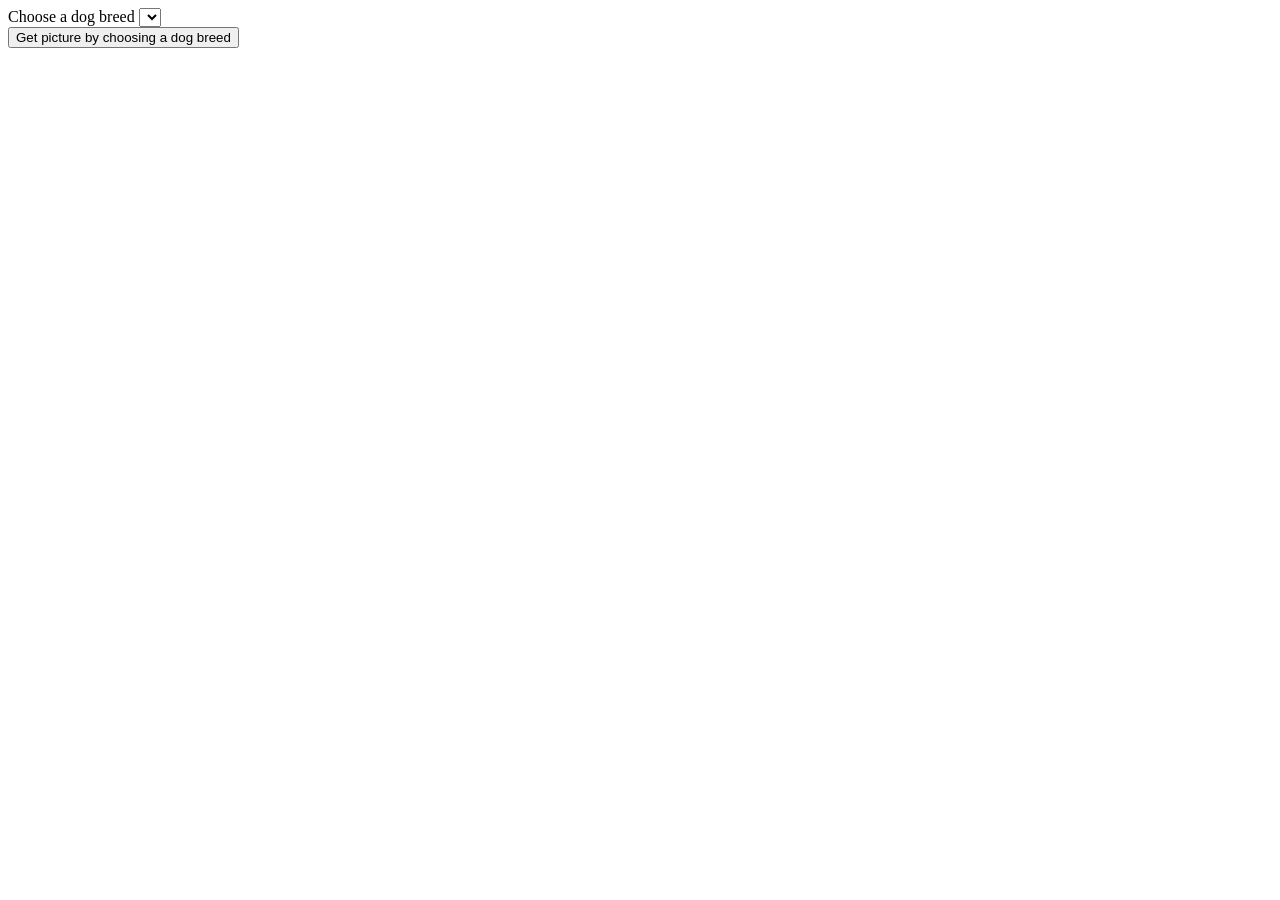
==== dogs.html @ aa593872 "AI task finished" ====
<!DOCTYPE html>
<html lang="en">
  <head>
    <meta charset="UTF-8" />
    <meta name="viewport" content="width=device-width, initial-scale=1.0" />
    <title>Document</title>
  </head>
  <body>
    <form id="dogs">
      <div class="form-control">
        <label for="category">Choose a dog breed</label>
        <select name="category" id="category"></select>
      </div>

      <button type="submit">Get picture by choosing a dog breed</button>
    </form>
    <div id="picture"></div>

    <script src="dogs.js"></script>
  </body>
</html>
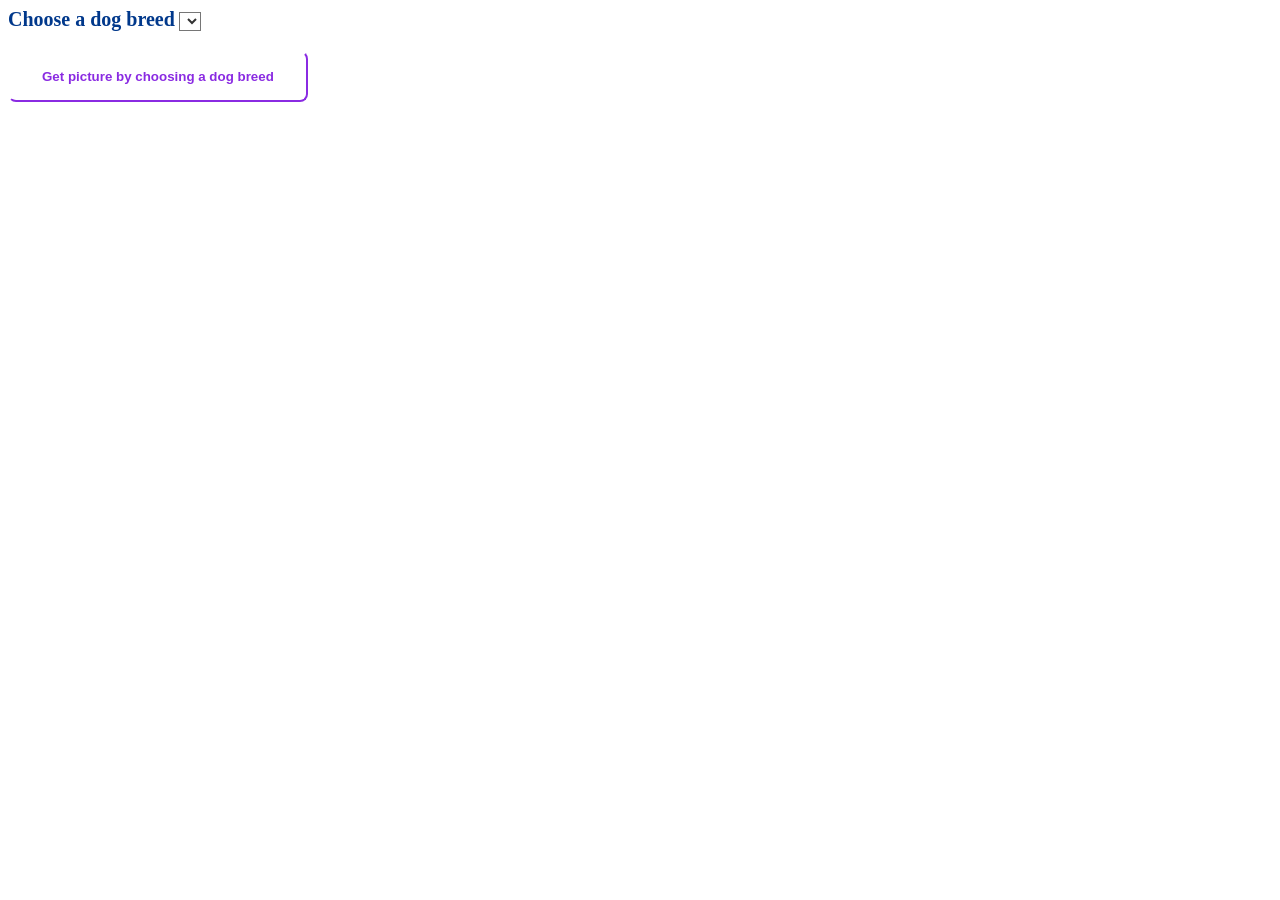
==== commit 76dc8598: "Added css animations" ====
--- a/dogs.html
+++ b/dogs.html
@@ -4,15 +4,20 @@
     <meta charset="UTF-8" />
     <meta name="viewport" content="width=device-width, initial-scale=1.0" />
     <title>Document</title>
+    <link rel="stylesheet" href="dogs.css" />
   </head>
   <body>
     <form id="dogs">
       <div class="form-control">
-        <label for="category">Choose a dog breed</label>
-        <select name="category" id="category"></select>
+        <label class="focus-in-contract" for="category"
+          >Choose a dog breed</label
+        >
+        <select class="select-button" name="category" id="category"></select>
       </div>
 
-      <button type="submit">Get picture by choosing a dog breed</button>
+      <button class="btn" type="submit">
+        Get picture by choosing a dog breed
+      </button>
     </form>
     <div id="picture"></div>
 
--- a/dogs.css
+++ b/dogs.css
@@ -0,0 +1,51 @@
+.focus-in-contract {
+  animation: focus-in-contract 0.7s cubic-bezier(0.25, 0.46, 0.45, 0.94) both;
+  color: rgb(0, 56, 139);
+  font-weight: bold;
+  font-size: 20px;
+}
+
+.select-button {
+  background-color: white;
+  color: #333333;
+  font-weight: bold;
+  text-transform: uppercase;
+}
+
+@keyframes focus-in-contract {
+  0% {
+    letter-spacing: 1em;
+    filter: blur(12px);
+    opacity: 0;
+  }
+  100% {
+    filter: blur(0);
+    opacity: 1;
+  }
+}
+
+.btn {
+  padding: 1rem 2rem;
+  font-weight: 700;
+  background: rgb(255, 255, 255);
+  color: blueviolet;
+  cursor: pointer;
+  border-radius: 0.5rem;
+  border-bottom: 2px solid blueviolet;
+  border-right: 2px solid blueviolet;
+  border-top: 2px solid white;
+  border-left: 2px solid white;
+  transition-duration: 1s;
+  transition-property: border-top, border-left, border-bottom, border-right,
+    box-shadow;
+  margin-top: 20px;
+}
+
+.btn:hover {
+  border-top: 2px solid blueviolet;
+  border-left: 2px solid blueviolet;
+  border-bottom: 2px solid rgb(238, 103, 238);
+  border-right: 2px solid rgb(238, 103, 238);
+  box-shadow: rgba(240, 46, 170, 0.4) 5px 5px, rgba(240, 46, 170, 0.3) 10px 10px,
+    rgba(240, 46, 170, 0.2) 15px 15px;
+}
